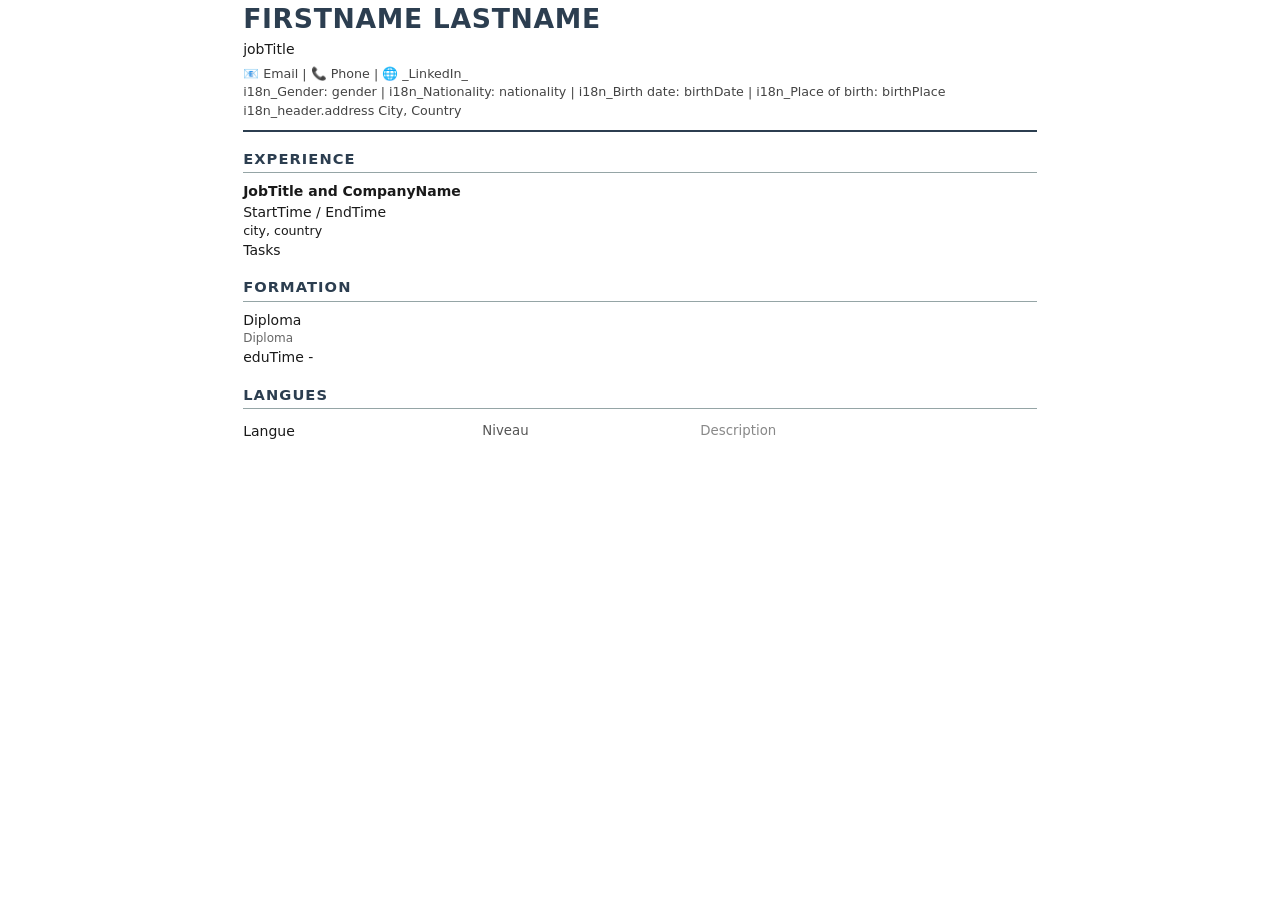
==== java/src/main/resources/templates/standard.html @ 4794a2b8 "Fix datamodel, java and VueJS parsers" ====
<!DOCTYPE html>
<html xmlns:th="http://www.thymeleaf.org" lang="fr">
<head>
    <meta charset="UTF-8">
    <meta name="viewport" content="width=device-width, initial-scale=1.0">
    <title th:text="${cv.firstName} + ' ' + ${cv.lastName}">Curriculum Vitae</title>
    <link rel="stylesheet" th:href="@{../static/css/standard.css}" href="../static/css/standard.css" media="all">
</head>
<body>

    <!-- ============ HEADER ============ -->
    <header class="cv-header" aria-label="Personal data">
        <h1 class="header-name" th:text="${cv.firstName} + ' ' + ${cv.lastName}" id="name" aria-label="Name">FirstName LastName</h1>
        <p><span th:text="${cv.jobTitle}" aria-label="Job title" id="jobTitle">jobTitle</span></p>
        <div class="header-contact">
            <!-- Contacts -->
            <p aria-label="contact">
                <span aria-hidden="true">📧</span> <a id="email" th:href="'mailto:' + ${cv.email}" th:text="${cv.email}" th:title="${cv.email}" aria-label="Email">Email</a>
                | <span aria-hidden="true">📞</span> <a id="phone" th:href="'tel:' + ${cv.phone}" th:text="${cv.phoneDisplay}" th:title="${cv.phoneDisplay}" aria-label="Phone">Phone</a>
                | <span aria-hidden="true">🌐</span> <a id="linkedIn" th:href="${cv.linkedIn}" th:text="LinkedIn" th:title="LinkedIn" target="_blank" aria-label="LinkedIn">_LinkedIn_</a>
            </p>
            <!-- Civility -->
            <p>
                <span th:text="#{header.gender}">i18n_Gender:</span> <span th:text="${cv.gender}" aria-label="Gender">gender</span>
                | <span th:text="#{header.citizenship}">i18n_Nationality:</span> <span th:text="${cv.nationality}" aria-label="Nationality">nationality</span>
                | <span th:text="#{header.birthDate}">i18n_Birth date:</span> <span th:text="${cv.birth.date}" aria-label="Birth date">birthDate</span>
                | <span th:text="#{header.birthPlace}">i18n_Place of birth:</span> <span th:text=" ${cv.birth.city} + ', ' + ${cv.birth.country}" aria-label="Place of birth">birthPlace</span>
            </p>
            <!-- Home address -->
            <p>
                <span th:text="#{header.address}">i18n_header.address</span>&nbsp;<span id="address" th:text="${cv.address.city + ', ' + cv.address.country}">City, Country</span>
            </p>
        </div>
    </header>

    <!-- ============ MAIN CONTENT ============ -->
    <main>

        <!-- ====== EXPERIENCE ====== -->
        <section class="cv-section">
            <h2 class="cv-section-title" th:text="#{section.header.experience}">Experience</h2>
            <div class="experience-item" th:each="exp : ${cv.experiences}">
                <!-- Mission title - Company   ...  Dates -->
                <div class="experience-header">
                    <div class="experience-main">
                        <span class="job-title" th:text="${exp.jobTitle} + ' - ' + ${exp.company.name}">JobTitle and CompanyName</span>
                    </div>
                    <div class="experience-dates">
                        <span th:text="${exp.dates.startTime}">StartTime</span> / <span th:text="${exp.dates.endTime != null} ? ${exp.dates.endTime} : #{experience.date.present}">EndTime</span>
                    </div>
                </div>
                <!-- Mission subtitle -->
                <div class="experience-subheader" th:if="${exp.jobSubtitle != null}" th:text="${exp.jobSubtitle}"></div>
                <!-- Mission location -->
                <div class="company-location">
                    <span th:text="${exp.company.location.city} + ', ' + ${exp.company.location.country}">city, country</span>
                </div>
                <div class="task-list">
                    <span th:text="${exp.tasks}">Tasks</span>
                </div>
            </div>
        </section>

        <!-- ====== EDUCATION ====== -->
        <section class="cv-section">
            <h2 class="cv-section-title">Formation</h2>

            <!-- Use pre-sorted list from context -->
            <div th:each="edu, iterStat : ${cv.education}" class="cv-education-item">
                <div class="edu-title" th:text="${edu.diploma.name}">Diploma</div>
                <div class="edu-eqf" th:if="${edu.diploma.europeanLevel}" th:text="#{education.eqf} + ${edu.diploma.europeanLevel()}">Diploma</div>
                <div class="edu-time">
                    <span th:text="${edu.diploma.year}">eduTime</span> - <span th:text="${edu.school.location.city} + ', ' + ${edu.school.location.country}"></span>
                </div>
                <div class="cv-margin-line"></div>
            </div>
        </section>

        <!-- LANGUES -->
        <section class="cv-section">
            <h2 class="cv-section-title">Langues</h2>

            <table class="lang-table">
                <tr th:each="lang : ${cv.languages}">
                    <td th:text="${lang.language}">Langue</td>
                    <td th:text="${lang.motherTongue} ? 'Langue maternelle' : |Niveau ${lang.level}|">Niveau</td>
                    <td th:text="${lang.description}">Description</td>
                </tr>
            </table>
        </section>

    </main>

</body>
</html>
---- java/src/main/resources/static/css/standard.css ----
/* Critical CSS for PDF rendering stability */
* { margin: 0; padding: 0; box-sizing: border-box; }

body {
    font-family: "DejaVu Sans", "Liberation Sans", Arial, sans-serif;
    font-size: 10.5pt;
    line-height: 1.45;
    color: #1a1a1a;
    max-width: 210mm;
    margin: 0 auto;
}

/* === HEADER === */
.cv-header {
    margin-bottom: 14px;
    padding-bottom: 10px;
    border-bottom: 2px solid #2c3e50;
}

.header-name {
    font-size: 20pt;
    font-weight: bold;
    color: #2c3e50;
    letter-spacing: 0.5pt;
    text-transform: uppercase;
}

.header-contact {
    margin-top: 6px;
    font-size: 9.5pt;
    color: #444;
}

/* === SECTIONS === */
.cv-section {
    margin-bottom: 14px;
}

.cv-section-title {
    font-size: 11pt;
    font-weight: bold;
    text-transform: uppercase;
    letter-spacing: 0.8pt;
    color: #2c3e50;
    border-bottom: 1px solid #95a5a6;
    padding-bottom: 3px;
    margin-bottom: 8px;
    margin-top: 16px;
}

/* === EXPERIENCES === */
.experience-item {
    margin-bottom: 12px;
}

.experience-main {
    display: flex;
    justify-content: space-between;
    align-items: baseline;
}

.experience-subheader {
    display: flex;
    justify-content: space-between;
    align-items: baseline;
    flex-wrap: wrap;
    font-style: italic;
    font-size: 0.95em;
    color: var(--color-text-secondary);
}

.company-location {
    font-size: 0.9em;
    color: var(--color-text-secondary);
}

.job-info {
    flex: 1;
}

.job-title {
    font-weight: bold;
    font-size: 10.5pt;
}

.job-company {
    font-weight: normal;
    color: #34495e;
}

.job-dates {
    font-size: 10pt;
    color: #555;
    text-align: right;
    white-space: nowrap;
    padding-left: 10px;
}

.job-subtitle {
    font-size: 10pt;
    color: #34495e;
    font-style: italic;
    margin-bottom: 2px;
}

.job-location {
    font-size: 9.5pt;
    color: #888;
    margin-bottom: 4px;
}

/* === EXPERIENCES TASKS === */
.tasks {
    margin: 0;
    padding-left: 0;
    list-style: none;
}

.tasks li {
    margin-bottom: 4px;
    padding-left: 16px;
    position: relative;
}

.tasks > li {
    font-size: 10.5pt;
}

.tasks > li::before {
    content: "▪";
    position: absolute;
    left: 0;
    color: #2c3e50;
}

.tasks ul {
    margin-top: 4px;
    padding-left: 20px;
    list-style: none;
}

.tasks ul li {
    font-size: 10pt;
    color: #444;
}

.tasks ul li::before {
    content: "-";
    position: absolute;
    left: 0;
    color: #888;
}

/* === EDUCATION === */
.education-item {
    display: flex;
    justify-content: space-between;
    margin-bottom: 10px;
}

.education-content {
    flex: 1;
}

.edu-degree {
    font-weight: bold;
}

.edu-eqf {
    font-size: 9pt;
    color: #666;
}

.edu-field {
    font-weight: normal;
}

.edu-school {
    font-size: 9.5pt;
    color: #888;
}

.edu-year {
    font-size: 10pt;
    color: #555;
    white-space: nowrap;
    padding-left: 10px;
}

/* === LANGUAGES === */
.lang-table {
    width: 100%;
    border-collapse: collapse;
}

.lang-table td {
    padding: 4px 8px 4px 0;
    font-size: 10.5pt;
}

.lang-table td:nth-child(2) {
    color: #555;
    font-size: 10pt;
}

.lang-table td:nth-child(3) {
    color: #888;
    font-size: 10pt;
}
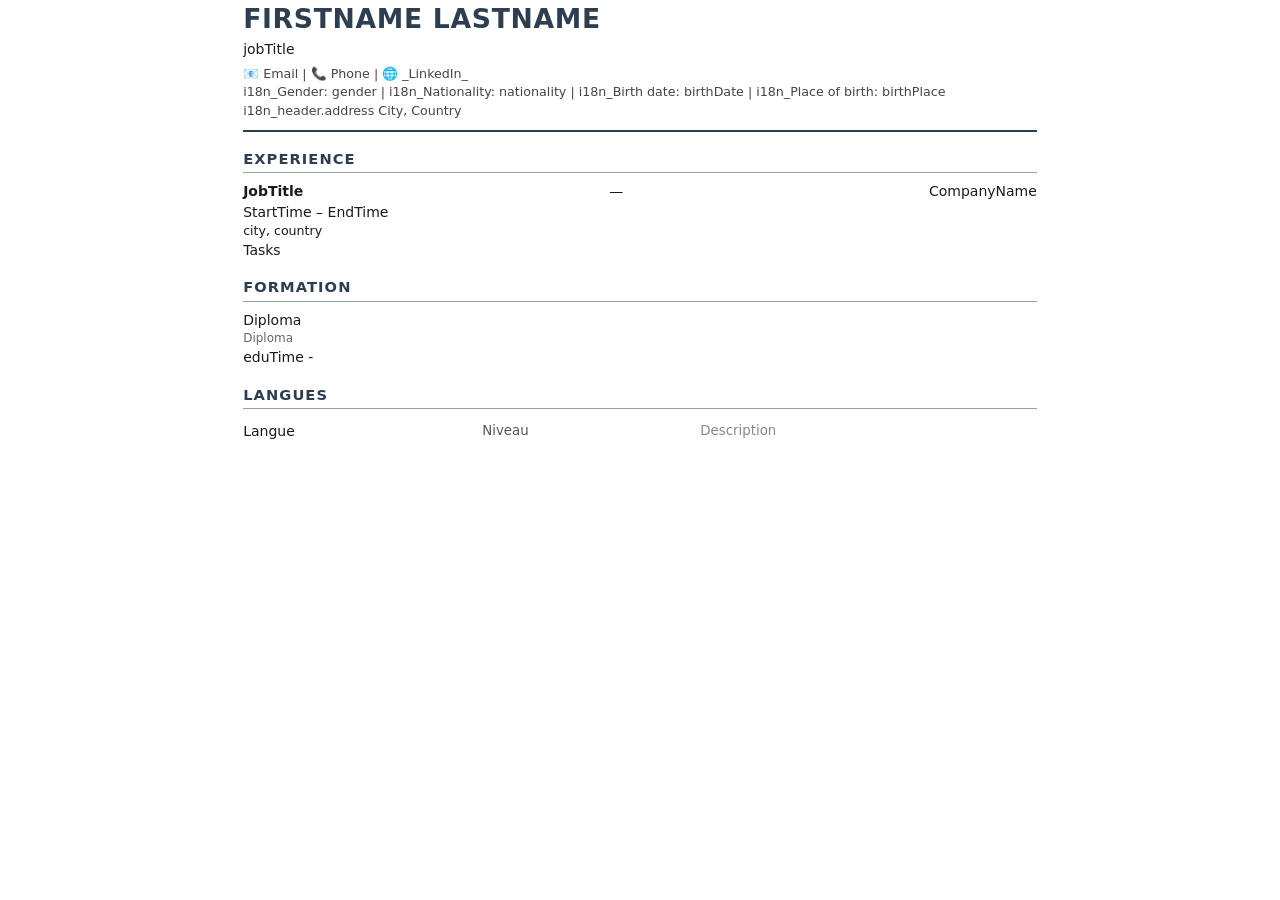
==== commit bde249cc: "Fix datamodel, java and VueJS parsers" ====
--- a/java/src/main/resources/templates/standard.html
+++ b/java/src/main/resources/templates/standard.html
@@ -3,14 +3,19 @@
 <head>
     <meta charset="UTF-8">
     <meta name="viewport" content="width=device-width, initial-scale=1.0">
-    <title th:text="${cv.firstName} + ' ' + ${cv.lastName}">Curriculum Vitae</title>
-    <link rel="stylesheet" th:href="@{../static/css/standard.css}" href="../static/css/standard.css" media="all">
+    <title th:text="|${cv.firstName} ${cv.lastName}|">Curriculum Vitae</title>
+    <!-- External CSS (website) -->
+    <link rel="stylesheet" href="../static/css/standard.css" th:href="@{css/standard.css}" media="all">
+    <!-- Inlined CSS -->
+    <!-- This is required for the current application because we just generate HTML (no server) -->
+    <style th:utext="${cssContent}"></style>
+
 </head>
 <body>
 
     <!-- ============ HEADER ============ -->
     <header class="cv-header" aria-label="Personal data">
-        <h1 class="header-name" th:text="${cv.firstName} + ' ' + ${cv.lastName}" id="name" aria-label="Name">FirstName LastName</h1>
+        <h1 class="header-name" th:text="|${cv.firstName} ${cv.lastName}|" id="name" aria-label="Name">FirstName LastName</h1>
         <p><span th:text="${cv.jobTitle}" aria-label="Job title" id="jobTitle">jobTitle</span></p>
         <div class="header-contact">
             <!-- Contacts -->
@@ -43,10 +48,12 @@
                 <!-- Mission title - Company   ...  Dates -->
                 <div class="experience-header">
                     <div class="experience-main">
-                        <span class="job-title" th:text="${exp.jobTitle} + ' - ' + ${exp.company.name}">JobTitle and CompanyName</span>
+                        <span class="job-title" th:text="${exp.jobTitle}">JobTitle</span>
+                        <span class="company-separator"> — </span>
+                        <span class="company-name" th:text="${exp.company.name}">CompanyName</span>
                     </div>
                     <div class="experience-dates">
-                        <span th:text="${exp.dates.startTime}">StartTime</span> / <span th:text="${exp.dates.endTime != null} ? ${exp.dates.endTime} : #{experience.date.present}">EndTime</span>
+                        <span th:text="|${#numbers.formatInteger(exp.dates.startTime.month, 2)}/${exp.dates.startTime.year}|">StartTime</span> – <span th:text="${exp.dates.endTime != null} ? ${#numbers.formatInteger(exp.dates.endTime.month, 2)}/${exp.dates.endTime.year} : #{experience.date.present}">EndTime</span>
                     </div>
                 </div>
                 <!-- Mission subtitle -->
@@ -92,4 +99,4 @@
     </main>
 
 </body>
-</html>+</html>
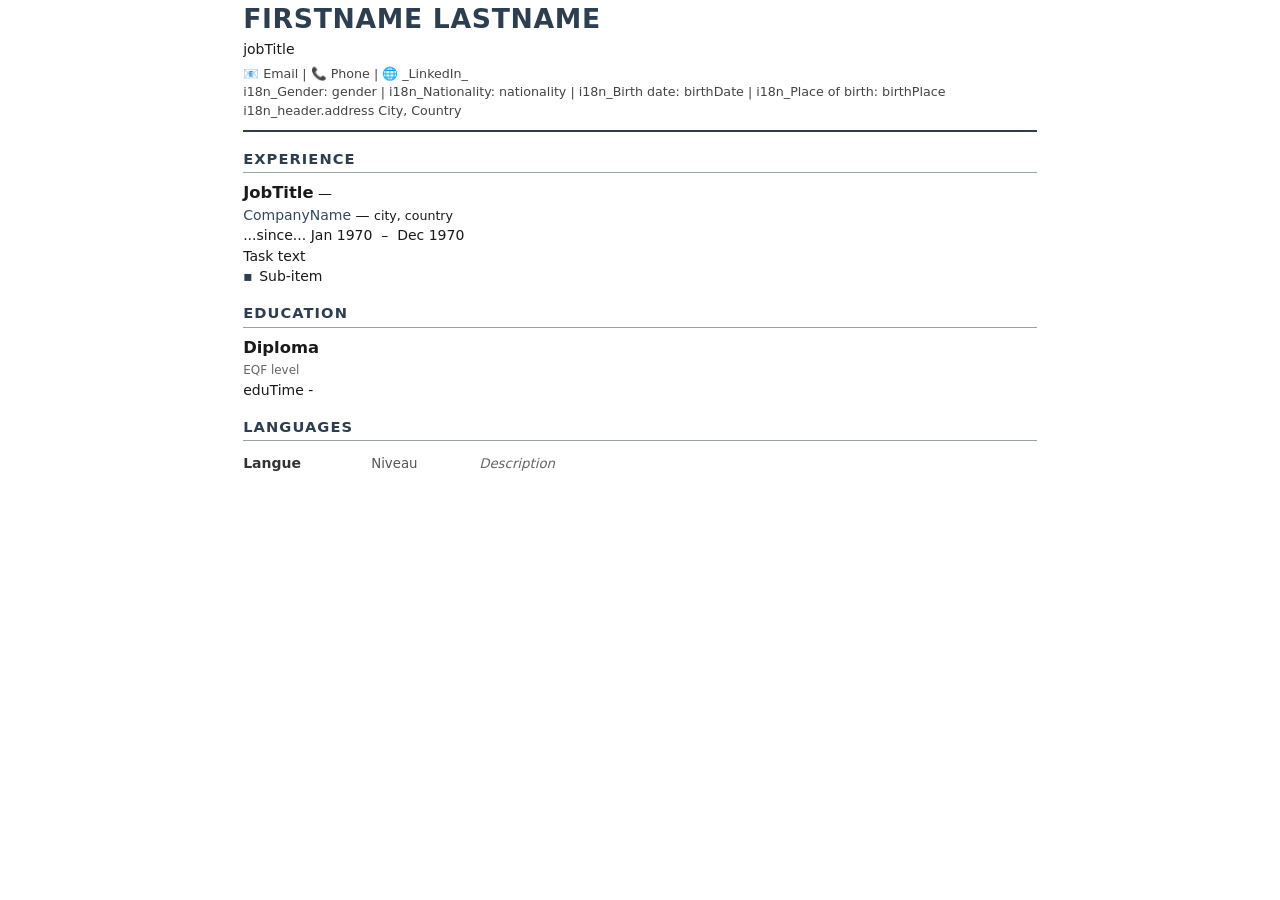
==== commit e2f2bd02: "Fix datamodel, java and VueJS parsers" ====
--- a/java/src/main/resources/templates/standard.html
+++ b/java/src/main/resources/templates/standard.html
@@ -44,58 +44,70 @@
         <!-- ====== EXPERIENCE ====== -->
         <section class="cv-section">
             <h2 class="cv-section-title" th:text="#{section.header.experience}">Experience</h2>
+
             <div class="experience-item" th:each="exp : ${cv.experiences}">
-                <!-- Mission title - Company   ...  Dates -->
                 <div class="experience-header">
+                    <!-- Mission title - Subtitle -->
                     <div class="experience-main">
-                        <span class="job-title" th:text="${exp.jobTitle}">JobTitle</span>
-                        <span class="company-separator"> — </span>
+                        <h3 th:text="${exp.jobTitle}">JobTitle</h3>
+                        <span th:if="${exp.jobSubtitle != null}">&nbsp;—&nbsp;</span>
+                        <span class="job-subtitle" th:if="${exp.jobSubtitle != null}" th:text="${exp.jobSubtitle}"></span>
+                    </div>
+                    <!-- Company name and location -->
+                    <div>
                         <span class="company-name" th:text="${exp.company.name}">CompanyName</span>
+                        <span> — </span>
+                        <span class="company-location" th:text="${exp.company.location.city} + ', ' + ${exp.company.location.country}">city, country</span>
                     </div>
+                    <!-- Company ... Dates -->
                     <div class="experience-dates">
-                        <span th:text="|${#numbers.formatInteger(exp.dates.startTime.month, 2)}/${exp.dates.startTime.year}|">StartTime</span> – <span th:text="${exp.dates.endTime != null} ? ${#numbers.formatInteger(exp.dates.endTime.month, 2)}/${exp.dates.endTime.year} : #{experience.date.present}">EndTime</span>
+                        <span th:if="${exp.dates.endTime == null}" th:text="|#{experience.date.since} |">...since...</span>
+                        <time th:datetime="${#temporals.format(exp.dates.startTime.date, 'yyyy-MM-dd')}" th:text="${#temporals.format(exp.dates.startTime.date, 'MMM yyyy')}">Jan 1970</time>
+                        <span th:if="${exp.dates.endTime != null}">&nbsp;–&nbsp;</span>
+                        <time th:if="${exp.dates.endTime != null}" th:datetime="${#temporals.format(exp.dates.endTime.date, 'yyyy-MM-dd')}" th:text="${#temporals.format(exp.dates.endTime.date, 'MMM yyyy')}">Dec 1970</time>
                     </div>
                 </div>
-                <!-- Mission subtitle -->
-                <div class="experience-subheader" th:if="${exp.jobSubtitle != null}" th:text="${exp.jobSubtitle}"></div>
-                <!-- Mission location -->
-                <div class="company-location">
-                    <span th:text="${exp.company.location.city} + ', ' + ${exp.company.location.country}">city, country</span>
-                </div>
+                <!-- Tasks -->
                 <div class="task-list">
-                    <span th:text="${exp.tasks}">Tasks</span>
+                    <!-- <span th:text="${exp.tasks}">Tasks</span> -->
+                    <th:block th:each="task : ${exp.tasks}">
+                        <!-- Task title -->
+                        <span th:if="${!task.text.isBlank}" th:text="${task.text}">Task text</span>
+                        <!-- Sub-items -->
+                        <ul class="tasks" th:if="${!task.subItems.isEmpty}">
+                            <li th:each="sub : ${task.subItems}" th:text="${sub}">Sub-item</li>
+                        </ul>
+                    </th:block>
                 </div>
             </div>
         </section>
 
         <!-- ====== EDUCATION ====== -->
         <section class="cv-section">
-            <h2 class="cv-section-title">Formation</h2>
+            <h2 class="cv-section-title" th:text="#{section.header.education}">Education</h2>
 
             <!-- Use pre-sorted list from context -->
             <div th:each="edu, iterStat : ${cv.education}" class="cv-education-item">
-                <div class="edu-title" th:text="${edu.diploma.name}">Diploma</div>
-                <div class="edu-eqf" th:if="${edu.diploma.europeanLevel}" th:text="#{education.eqf} + ${edu.diploma.europeanLevel()}">Diploma</div>
+                <h3 th:text="${edu.diploma.name}">Diploma</h3>
+                <span class="edu-eqf" th:if="${edu.diploma.europeanLevel != null}" th:text="|#{education.eqf} (${edu.diploma.europeanLevel()})|">EQF level</span>
                 <div class="edu-time">
                     <span th:text="${edu.diploma.year}">eduTime</span> - <span th:text="${edu.school.location.city} + ', ' + ${edu.school.location.country}"></span>
                 </div>
-                <div class="cv-margin-line"></div>
             </div>
         </section>
 
-        <!-- LANGUES -->
+        <!-- ====== LANGUAGES ====== -->
         <section class="cv-section">
-            <h2 class="cv-section-title">Langues</h2>
+            <h2 class="cv-section-title" th:text="#{section.header.languages}">Languages</h2>
 
-            <table class="lang-table">
-                <tr th:each="lang : ${cv.languages}">
-                    <td th:text="${lang.language}">Langue</td>
-                    <td th:text="${lang.motherTongue} ? 'Langue maternelle' : |Niveau ${lang.level}|">Niveau</td>
-                    <td th:text="${lang.description}">Description</td>
-                </tr>
-            </table>
+            <div class="lang-list">
+                <div th:each="lang : ${cv.languages}" class="lang-item">
+                    <div class="lang-name" th:text="${lang.language}">Langue</div>
+                    <div class="lang-level" th:text="${lang.level}">Niveau</div>
+                    <div class="lang-desc" th:text="${lang.motherTongue} ? #{language.level.native} : ${lang.description}">Description</div>
+                </div>
+            </div>
         </section>
-
     </main>
 
 </body>
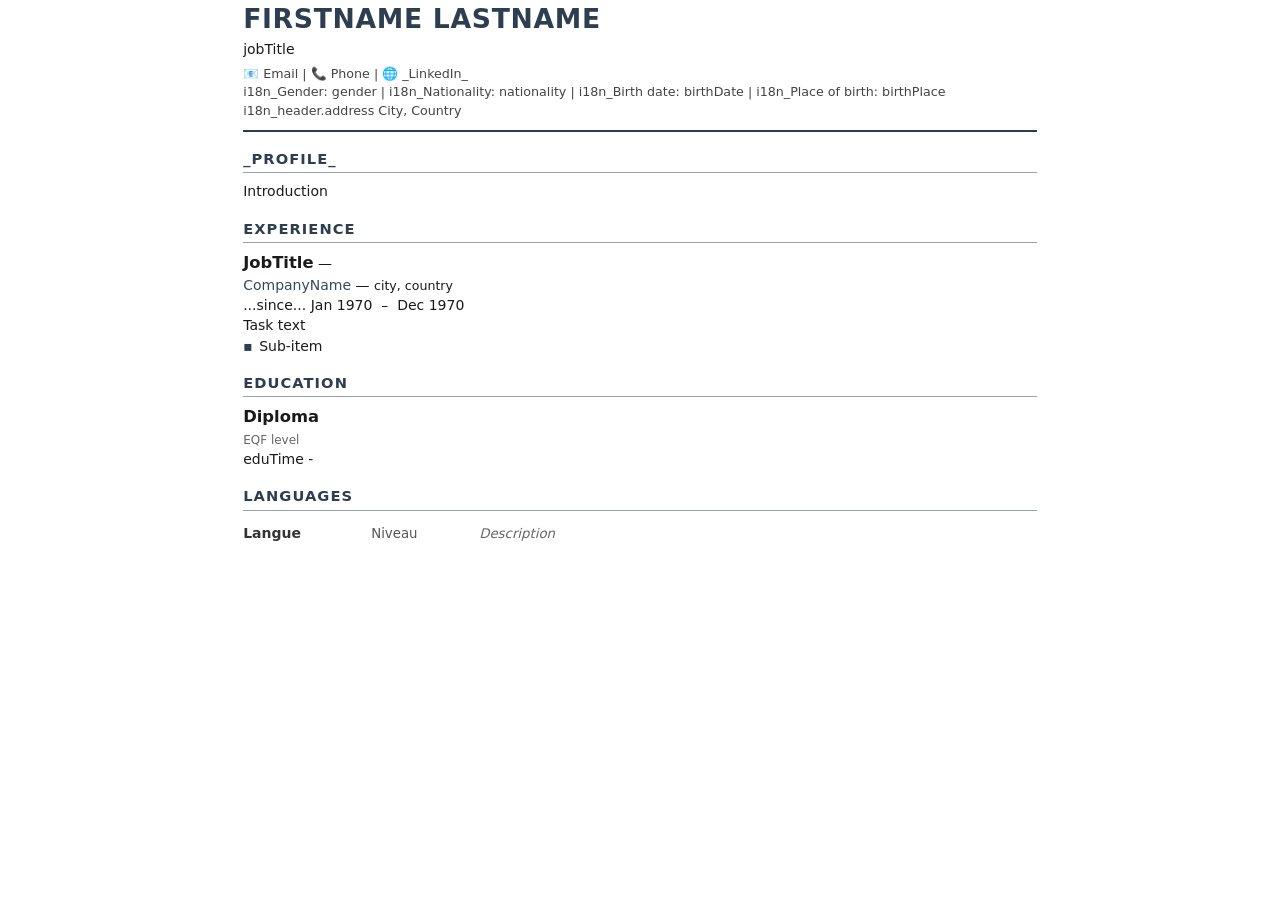
==== commit dbf4d850: "ajout version FR" ====
--- a/java/src/main/resources/templates/standard.html
+++ b/java/src/main/resources/templates/standard.html
@@ -40,6 +40,12 @@
 
     <!-- ============ MAIN CONTENT ============ -->
     <main>
+        <!-- ====== PERSONAL STATEMENT ====== -->
+        <section class="header-statement">
+            <h2 class="cv-section-title" th:text="#{section.header.summary}">_PROFILE_</h2>
+            <span th:text="${cv.personalStatement}">Introduction</span>
+        </section>
+
 
         <!-- ====== EXPERIENCE ====== -->
         <section class="cv-section">
